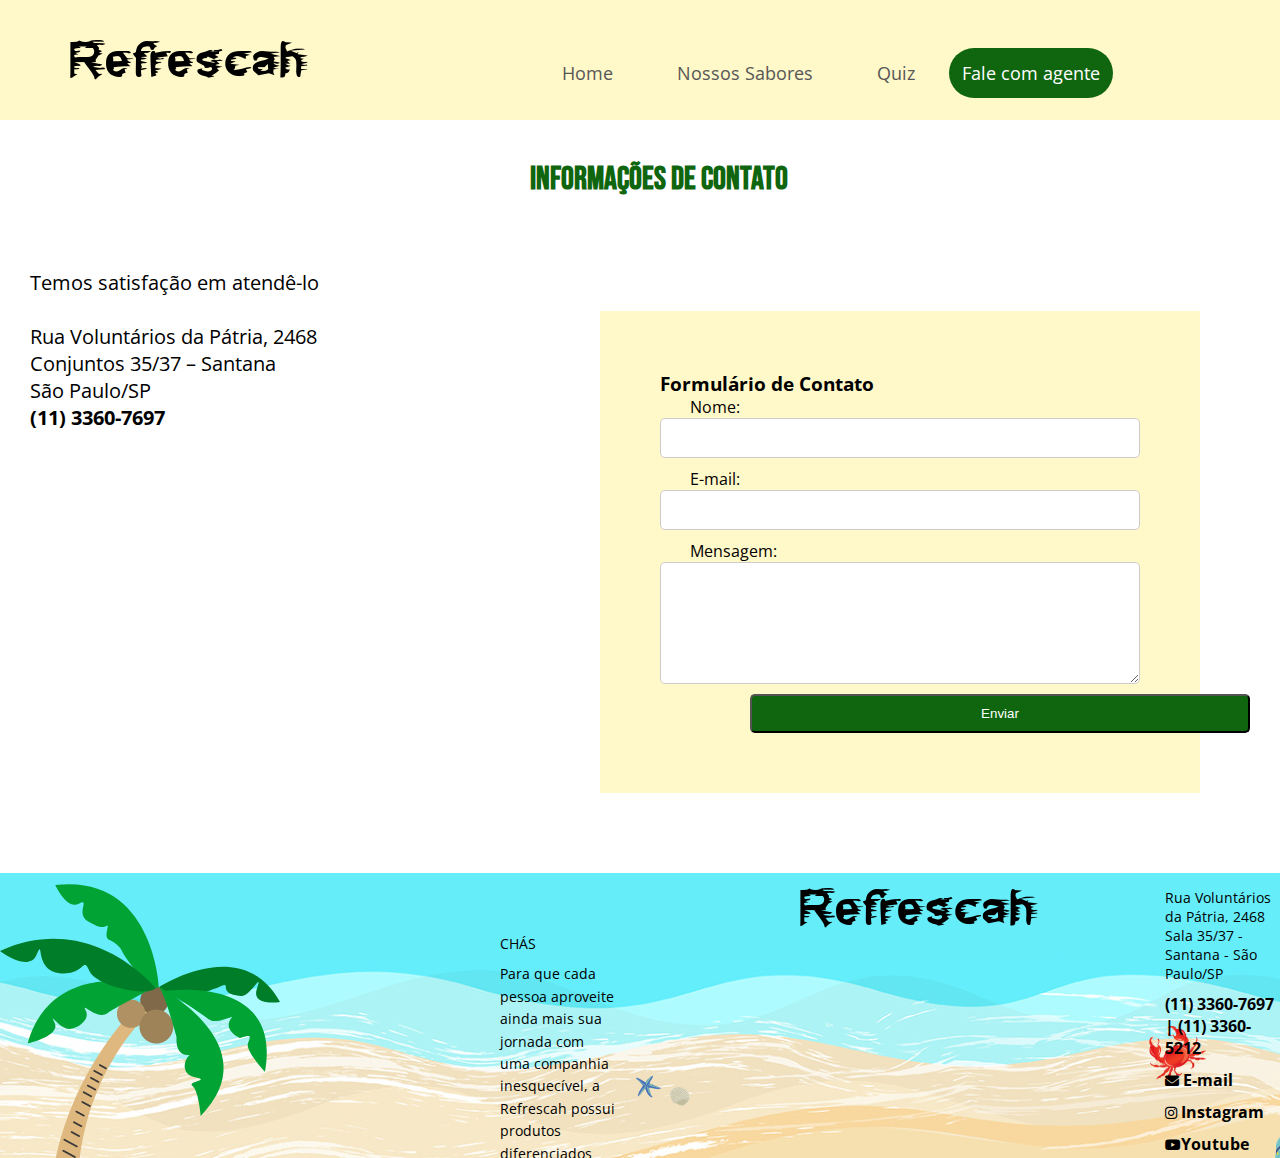
==== contato.html @ afdefb5c "first commit" ====
<!DOCTYPE html>
<html lang="pt">
<head>
    <meta charset="UTF-8">
    <meta name="viewport" content="width=device-width, initial-scale=1.0">
    <link rel="stylesheet" href="style.css">
    <link rel="shortcut icon" href="img/favicon-32x32.png" type="image/x-icon">
    <link rel="stylesheet" href="https://cdnjs.cloudflare.com/ajax/libs/font-awesome/6.0.0-beta3/css/all.min.css">
    <title>Refrescah</title>
</head>
<body>
    <header>
        <img src="img/logo chá.png" alt="Logo da Refrescah">
        <a class="home" href="index.html">Home</a>
        <a href="produtos.html">Nossos Sabores</a>
        <a href="quiz.html">Quiz</a>
        <a href="contato" class="contato">Fale com agente</a>
    </header>

    <h1 class="info">Informações de contato</h1>
    <main class="contatos">
        <p>Temos satisfação em atendê-lo</p>
        <br>
        <p>Rua Voluntários da Pátria, 2468<br>Conjuntos 35/37 – Santana<br>São Paulo/SP</p>
        <p><strong>(11) 3360-7697</strong></p>
    </main>

    <section class="form-container">
        <h3>Formulário de Contato</h3>
        <form action="https://formsubmit.co/dasilvacesarizabelly@gmail.com" id="contactForm" method="POST">
            <label for="name">Nome:</label>
            <input type="text" id="name" name="name" required>
            <label for="email">E-mail:</label>
            <input type="email" id="email" name="email" required>
            <label for="message">Mensagem:</label>
            <textarea id="message" name="message" required></textarea>
            <button type="submit" class="button">Enviar</button>
        </form>
    </section>

    <audio autoplay >
        <source src="som/samba-de-verao-caetano-veloso-instrumental_Ql105xj0.mp3" type="audio/mpeg">
       
    </audio>
    

    <footer class="footer">
        <section class="footer-container">
            <section class="footer-logo">
                <img class="logo-footer" src="img/logo chá.png" alt="Logo Refrescah">
                <p>CHÁS</p>
                <p>Para que cada pessoa aproveite ainda mais sua jornada com uma companhia inesquecível, a Refrescah possui produtos diferenciados que oferecem uma experiência única ao consumidor.</p>
            </section>

            <section class="footer-contact">
                <p>Rua Voluntários da Pátria, 2468<br>Sala 35/37 - Santana - São Paulo/SP</p>
                <p><strong>(11) 3360-7697 | (11) 3360-5212</strong></p>
                <div class="contact-info">
                    <p><i class="fas fa-envelope"></i> <strong>E-mail</strong> <a href="#"></a></p>
                    <p><i class="fab fa-instagram"></i> <strong>Instagram</strong> <a href="#" target="_blank"></a></p>
                    <p><i class="fa-brands fa-youtube"></i><strong>Youtube</strong> <a href="#" target="_blank"></a></p>
                   
                </div>
            </section>
        </section>
        <section class="footer-bottom">
            <p>Todos os direitos reservados a Refrescah</p>
        </section>
    </footer>

    
</body>
</html>
---- style.css ----
@import url('https://fonts.googleapis.com/css2?family=Abril+Fatface&family=Bebas+Neue&family=Playfair+Display:ital,wght@0,400..900;1,400..900&display=swap');
@import url('https://fonts.googleapis.com/css2?family=Open+Sans:ital,wght@0,300..800;1,300..800&family=Passion+One:wght@700;900&family=Six+Caps&family=Sriracha&display=swap');

:root{
    --cor1: #fff8c8; 
    --cor2: rgb(87, 87, 87);
    --cor3: #0f660f; 
    --cor4: #7fd87f; 
    --fonte-padrao: "Open Sans", sans-serif;
    --fonte-destaque:"Bebas Neue", sans-serif;
}

body{
    font-family: var(--fonte-padrao);
}

* {
    margin: 0;
    padding: 0;
}

header {
    height: 120px;
    background-color: var(--cor1);
}

header img {
    padding-top: 40px;
    padding-left: 70px;
}

.home {
    padding-left: 250px;
}

a {
    padding: 30px;
    color: var(--cor2);
    font-size: 1.1em;
    text-decoration: none;
    transition-duration: 0.5s;
}

a:hover {
    color: var(--cor4);
}

.contato {
    background-color: var(--cor3);
    padding: 13px;
    color: white;
    border-radius: 30px;
}

.slides img {
    width: 100%;
    max-width: 1518px;
}

.carrossel{
    position: relative;
    width: 100%;
    margin: 0 auto;
    overflow: hidden;
    border: 2px solid #ccc;
}

.slides {
    display: flex;
    transition: transform 0.5s ease;
}

.carrossel-item {
    min-width: 25%;
    transition: transform 0.5s ease-in-out;
}

.slides img {
    max-width: 100%;
    height: auto;
}

.carrossel-item.active {
    display: block;
}

.prev, .next {
    position: absolute;
    top: 50%;
    transform: translateY(-50%);
    background-color: var(--cor4);
    border: none;
    cursor: pointer;
    padding: 10px;
    font-size: 18px;
}

.prev {
    left: 10px;
}

.next {
    right: 10px;
}

h1, h2 {
    font-family: var(--fonte-destaque);
    padding-left: 500px;
    color: var(--cor3);
}

p {
    padding-left: 500px;
}

.Missao, .oq {
    width: 100%;
    background-size: cover;
    background-position: center;
}

.Missao {
    margin-top: 4px;
    height: 300px;
    background-image: url(img/fundotexto2.png);
}

.oq {
    height: 400px;
    background-image: url(img/fontotexto.png);
}

.sabores {
    padding-top: 100px;
}

.containere {
    padding-top: 80px;
    background-color: var(--cor1);
}

.containere h1 {
    padding-top: 50px;
    padding-left: 550px;
    padding-bottom: 40px;
    margin-top: 40px;
    margin-bottom: 40px;
}

.imagens-container {
    display: flex;
    justify-content: center;
    gap: 50px;
}

.imagens-container img {
    max-width: 200px;
    width: 100%;
    height: auto;
    border-radius: 10px;
    transition: transform 0.3s ease;
    margin-bottom: 40px;
}

.imagens-container img:hover {
    transform: scale(1.1);
}

.sabores1 {
    margin-top: 10px;
    width: 100%;
    height: 300px;
    background-image: url(img/11.png);
    background-size: cover;
}

.video {
    padding-top: 60px;
    padding-bottom: 60px;
    padding-left: 320px;
    background-image: url(img/fundovideo.png);
}

.footer {
    padding-top: 15px;
    width: 100%;
    height: 270px;
    background-image: url(img/footer.png);
    position: relative;
    overflow: hidden;
}

.footer-container {
    display: flex;
    flex-wrap: wrap;
    justify-content: space-between;
    align-items: start;
}

.footer-logo {
    flex: 1;
    min-width: 250px;
    margin-right: 50px;
}

.footer-logo h1 {
    font-size: 48px;
    font-weight: bold;
    margin-bottom: 10px;
}

.footer-logo p {
    font-size: 14px;
    line-height: 1.6;
    margin-bottom: 8px;
}

.footer-contact {
    flex: 1;
    min-width: 250px;
}

.footer-contact p {
    font-size: 14px;
    margin-bottom: 10px;
}

.footer-contact strong {
    font-size: 16px;
}

.social-icons {
    display: flex;
    gap: 10px;
}

.social-icons a img {
    width: 24px;
    height: 24px;
}

.footer-bottom {
    text-align: center;
    font-size: 14px;
    color:var(--cor2);
}

.logo-footer {
    padding-left: 800px;
}

.form-container {
    padding: 60px;
    margin-top: -120px;
    margin-bottom: 80px;
    margin-right: 80px;
    margin-left: 600px;
    background-color: var(--cor1);
}

form {
    display: flex;
    flex-direction: column;
}

input, textarea {
    padding: 10px;
    margin-bottom: 10px;
    border: 1px solid #ccc;
    border-radius: 5px;
    font-size: 16px;
}

textarea {
    resize: vertical;
    height: 100px;
}

.button {
    margin-left: 90px;
    width: 500px;
    background-color: var(--cor3);
    color: white;
    padding: 10px;
    cursor: pointer;
    border-radius: 5px;
}

.button:hover {
    background-color: var(--cor4);
}

.contatos {
    font-size: 20px;
    margin-top: 70px;
}

.info {
    margin-left: 30px;
    margin-top: 40px;
}

.contatos p {
    padding-left: 30px;
}

.quiz-section {
    margin-left: 400px;
    background-color: var(--cor1);
    padding: 40px;
    margin-top: 30px;
    margin-bottom: 30px;
    border-radius: 10px;
    box-shadow: 0 0 10px rgb(0, 0, 0);
    width: 600px;
    color: rgb(8, 8, 8);
}

.question {
    margin-bottom: 20px;
}

.buttones {
    width: 100%;
    padding: 15px;
    margin-bottom: 5px;
    background-color: var(--cor3);
    color: white;
    border: none;
    border-radius: 5px;
    cursor: pointer;
}

.buttones:hover {
    background-color: var(--cor3);
}

result {
    margin-top: 20px;
    font-size: 18px;
    text-align: center;
}

.quiz-section h1 {
    margin-left: 150px;
    padding-bottom: 20px;
    padding-left: 30px;
    color: var(--cor3);
}

.quiz-section p {
    padding-left: 30px;
    color: var(--cor3);
}


label{
   
    padding-left: 30px;
}
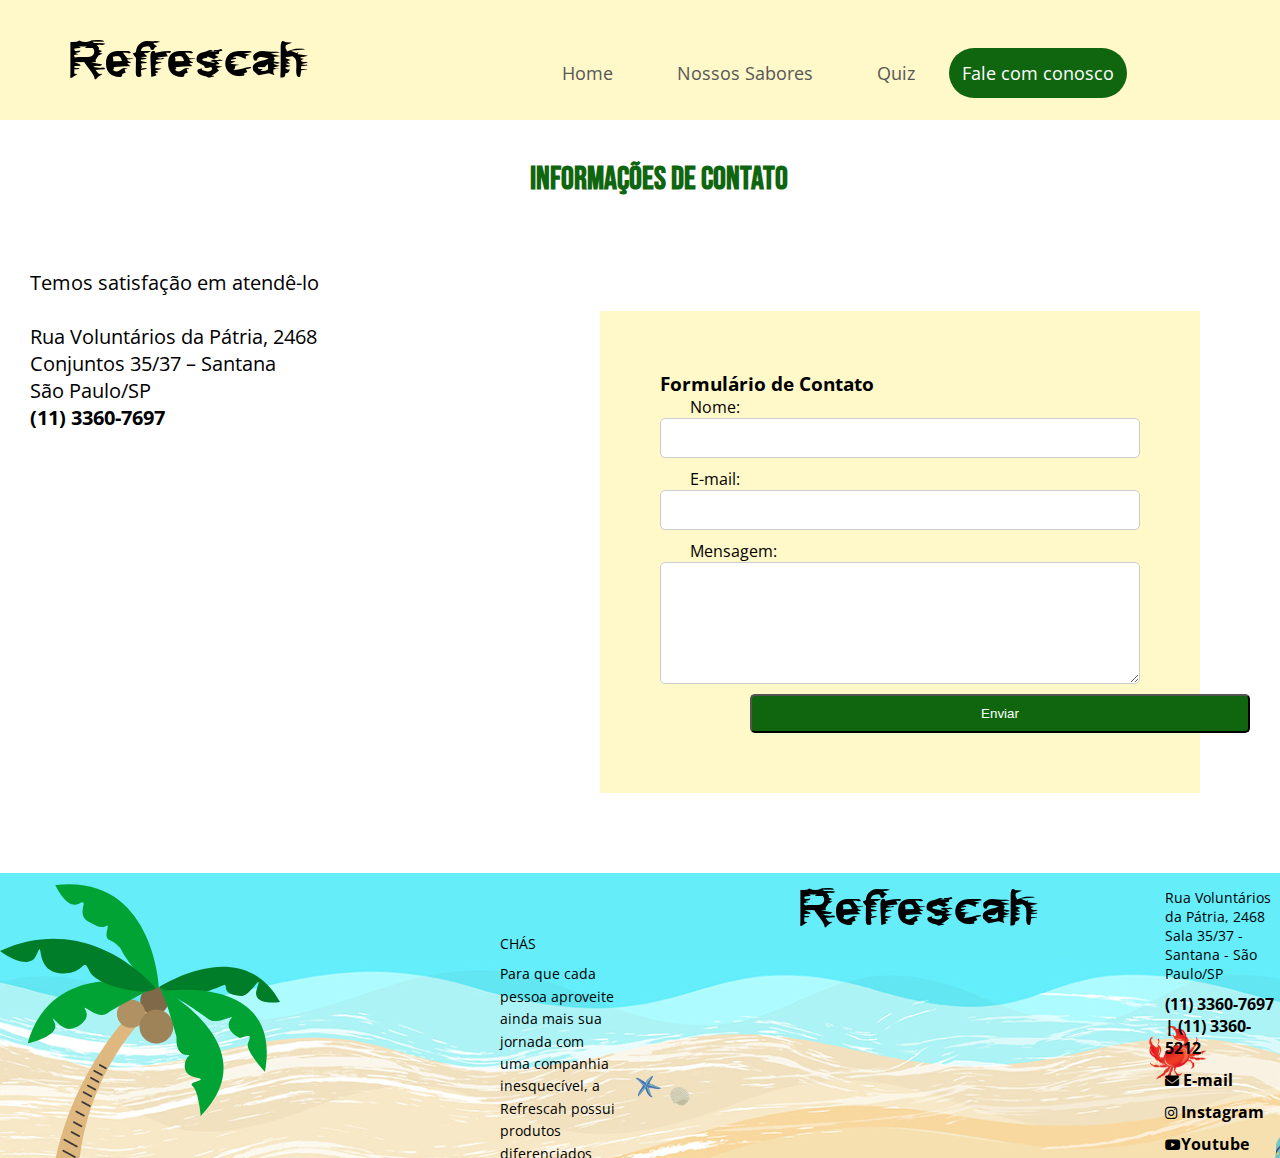
==== commit 0f372b37: "site" ====
--- a/contato.html
+++ b/contato.html
@@ -14,7 +14,7 @@
         <a class="home" href="index.html">Home</a>
         <a href="produtos.html">Nossos Sabores</a>
         <a href="quiz.html">Quiz</a>
-        <a href="contato" class="contato">Fale com agente</a>
+        <a href="contato" class="contato">Fale com conosco</a>
     </header>
 
     <h1 class="info">Informações de contato</h1>
--- a/style.css
+++ b/style.css
@@ -141,7 +141,7 @@
 
 .containere h1 {
     padding-top: 50px;
-    padding-left: 550px;
+    padding-left: 620px;
     padding-bottom: 40px;
     margin-top: 40px;
     margin-bottom: 40px;
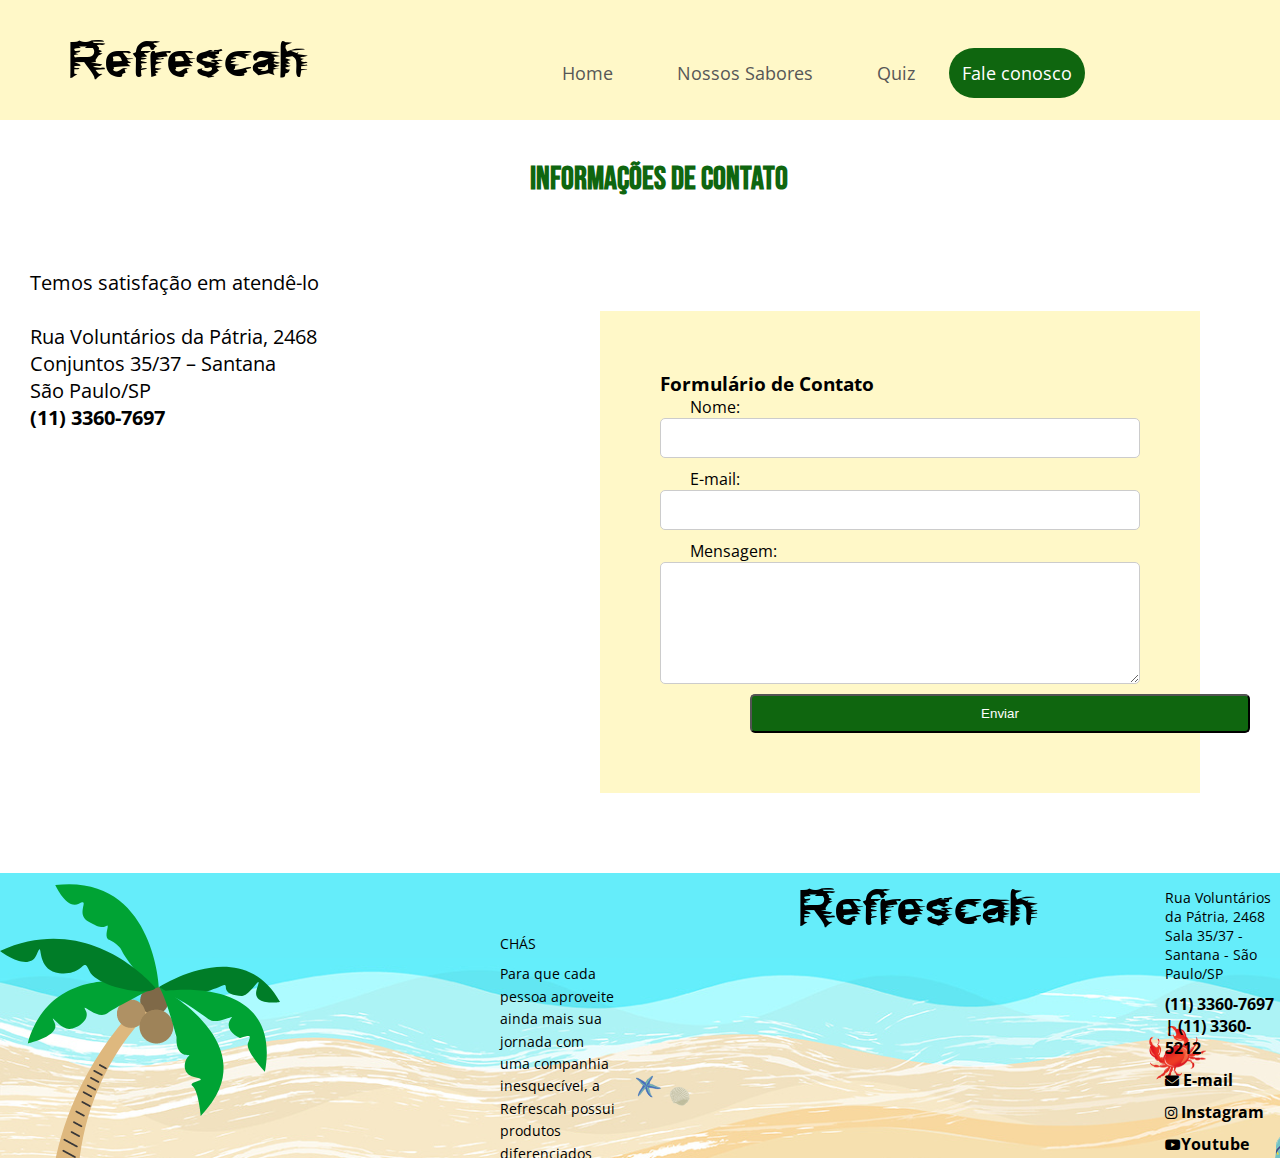
==== commit 94335afa: "oi" ====
--- a/contato.html
+++ b/contato.html
@@ -14,7 +14,7 @@
         <a class="home" href="index.html">Home</a>
         <a href="produtos.html">Nossos Sabores</a>
         <a href="quiz.html">Quiz</a>
-        <a href="contato" class="contato">Fale com conosco</a>
+        <a href="contato" class="contato">Fale conosco</a>
     </header>
 
     <h1 class="info">Informações de contato</h1>
